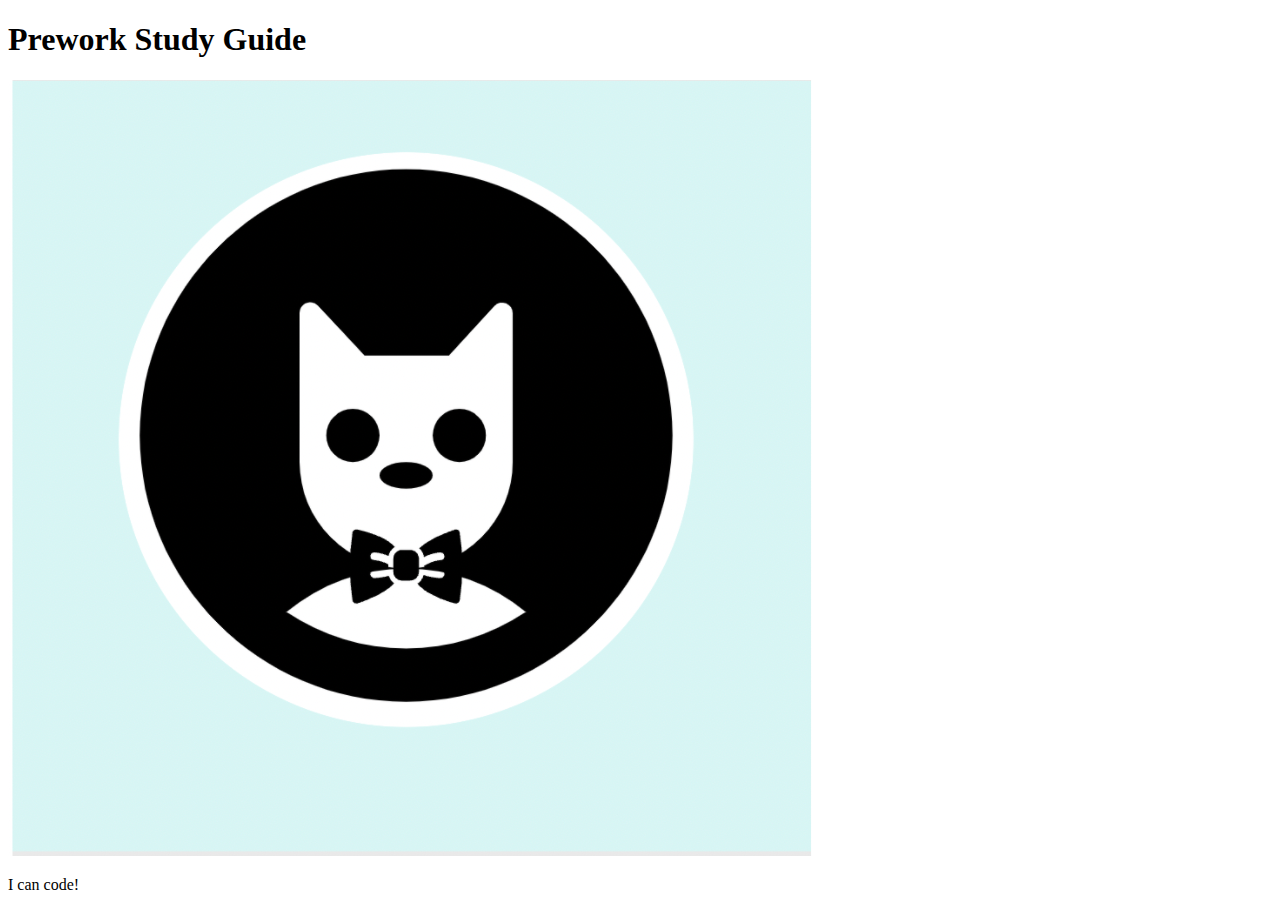
==== prework-study-guide/index.html @ 3785f26b "add starter code" ====
<!DOCTYPE html>
<html lang="en">
  <head>
    <meta charset="UTF-8" />
    <meta http-equiv="X-UA-Compatible" content="IE=edge" />
    <meta name="viewport" content="width=device-width, initial-scale=1.0" />
    <title>Prework Study Guide</title>
  </head>
  <body>
    <header id="top">
      <h1>Prework Study Guide</h1>
      <img src="./assets/bowtie-cat.png" alt="Profile image of cat wearing a bow tie." />
    </header>
    <main>
      <!-- Student code goes here -->
    </main>

    <footer>
      <p>I can code!</p>
    </footer>
  </body>
</html>
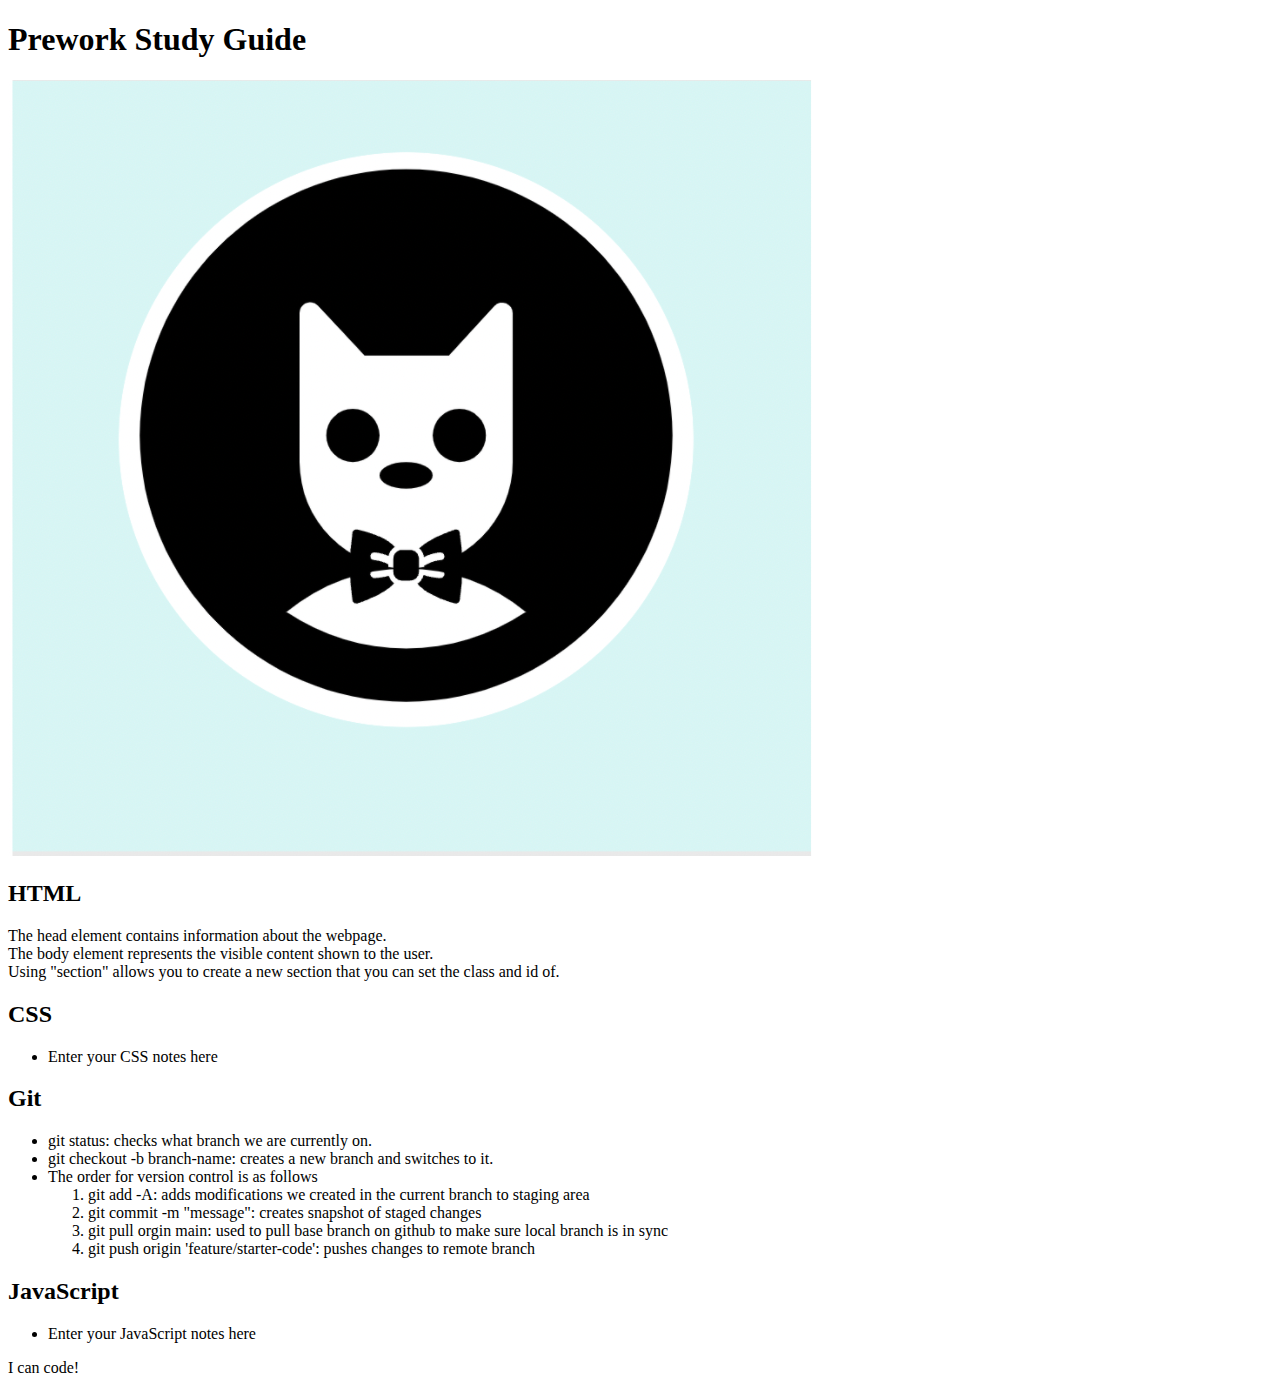
==== commit 136b9ff5: "added code to HTML file" ====
--- a/prework-study-guide/index.html
+++ b/prework-study-guide/index.html
@@ -12,7 +12,49 @@
       <img src="./assets/bowtie-cat.png" alt="Profile image of cat wearing a bow tie." />
     </header>
     <main>
-      <!-- Student code goes here -->
+      <section class="card" id="html-section">
+        <h2>HTML</h2>
+        <u1>
+          <li>The head element contains information about the webpage.</li>
+          <li>The body element represents the visible content shown to the user.</li>
+          <li>Using "section" allows you to create a new section that you can set the class and id of.</li>
+
+        </u1>
+
+
+      </section>
+   
+      <section class="card" id="css-section">
+        <h2>CSS</h2>
+        <ul>
+          <li>Enter your CSS notes here</li>
+        </ul>
+   
+      </section>
+   
+      <section class="card" id="git-section">
+        <h2>Git</h2>
+        <ul>
+          <li>git status: checks what branch we are currently on.</li>
+          <li>git checkout -b branch-name: creates a new branch and switches to it.</li>
+          <li>The order for version control is as follows</li>
+            <ol>
+              <li>git add -A: adds modifications we created in the current branch to staging area</li>
+              <li> git commit -m "message":  creates snapshot of staged changes</li>
+              <li> git pull orgin main:  used to pull base branch on github to make sure local branch is in sync</li>
+              <li> git push origin 'feature/starter-code':  pushes changes to remote branch</li>
+            </ol>
+        </ul>
+   
+      </section>
+   
+      <section class="card" id="javascript-section">
+        <h2>JavaScript</h2>
+        <ul>
+          <li>Enter your JavaScript notes here</li>
+        </ul>
+   
+      </section>
     </main>
 
     <footer>
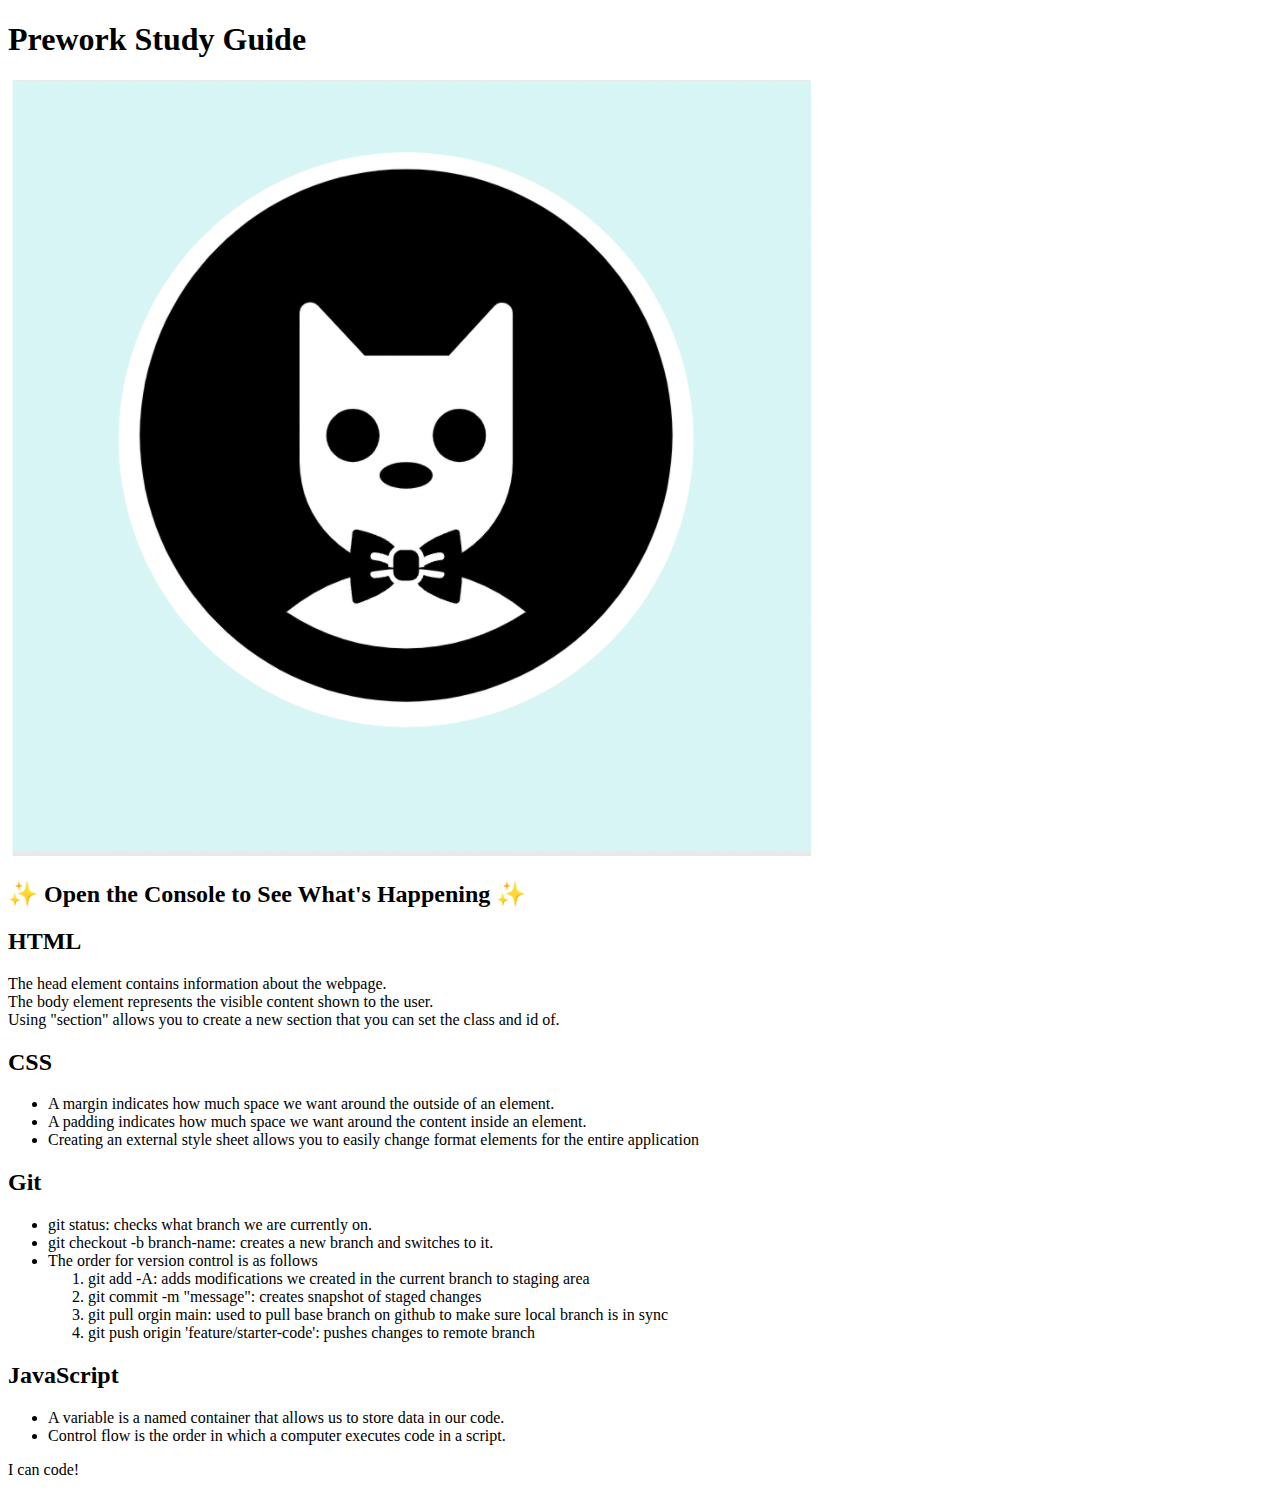
==== commit c49f621a: "Added final JavaScript code" ====
--- a/prework-study-guide/index.html
+++ b/prework-study-guide/index.html
@@ -4,12 +4,14 @@
     <meta charset="UTF-8" />
     <meta http-equiv="X-UA-Compatible" content="IE=edge" />
     <meta name="viewport" content="width=device-width, initial-scale=1.0" />
+    <link rel="stylesheet" href="./assets/style.css">
     <title>Prework Study Guide</title>
   </head>
   <body>
     <header id="top">
       <h1>Prework Study Guide</h1>
       <img src="./assets/bowtie-cat.png" alt="Profile image of cat wearing a bow tie." />
+      <h2>✨ Open the Console to See What's Happening ✨</h2>
     </header>
     <main>
       <section class="card" id="html-section">
@@ -27,7 +29,9 @@
       <section class="card" id="css-section">
         <h2>CSS</h2>
         <ul>
-          <li>Enter your CSS notes here</li>
+          <li>A margin indicates how much space we want around the outside of an element.</li>
+          <li>A padding indicates how much space we want around the content inside an element.</li>
+          <li>Creating an external style sheet allows you to easily change format elements for the entire application</li>
         </ul>
    
       </section>
@@ -51,7 +55,8 @@
       <section class="card" id="javascript-section">
         <h2>JavaScript</h2>
         <ul>
-          <li>Enter your JavaScript notes here</li>
+          <li>A variable is a named container that allows us to store data in our code.</li>
+          <li>Control flow is the order in which a computer executes code in a script.</li>
         </ul>
    
       </section>
@@ -60,5 +65,6 @@
     <footer>
       <p>I can code!</p>
     </footer>
+    <script src="./assets/script.js"></script>
   </body>
 </html>
